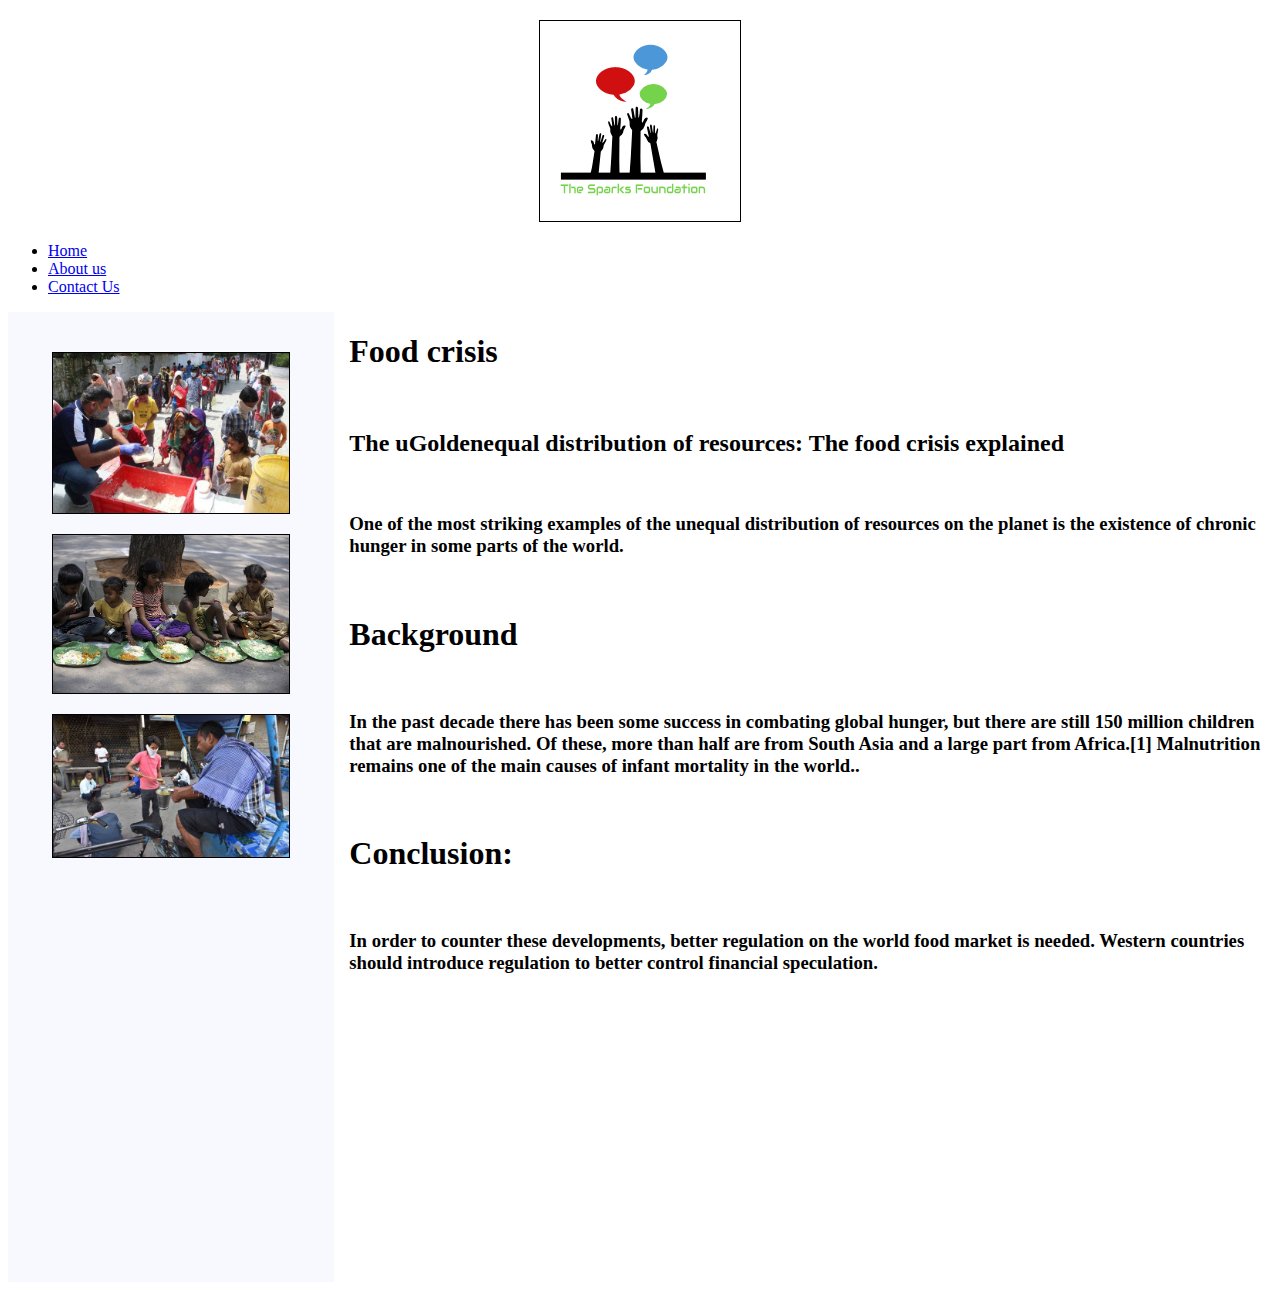
==== mh1.html @ b4536fa7 "Add files via upload" ====
<!DOCTYPE html>
<html lang="en">
<head>
    <meta charset="UTF-8">
    <meta name="viewport" content="width=device-width, initial-scale=1.0">
  <link href="https://cdn.jsdelivr.net/npm/bootstrap@5.0.1/dist/css/bootstrap.min.css" rel="stylesheet"
    integrity="sha384-+0n0xVW2eSR5OomGNYDnhzAbDsOXxcvSN1TPprVMTNDbiYZCxYbOOl7+AMvyTG2x" crossorigin="anonymous">
  <link rel="preconnect" href="https://fonts.gstatic.com">
  <link rel="preconnect" href="https://fonts.gstatic.com">
  <link href="https://fonts.googleapis.com/css2?family=IBM+Plex+Sans:wght@300&display=swap" rel="stylesheet">
  <link href="https://fonts.googleapis.com/css2?family=Open+Sans&display=swap" rel="stylesheet">
  <link rel="stylesheet" href=" https://cdnjs.cloudflare.com/ajax/libs/font-awesome/5.15.3/css/all.min.css">
  <link rel="shortcut icon" type="image/png" href="images/icon.png">
    <title>best site in india |Marriageiagehall.com</title>
    <link rel="stylesheet" href="https://fonts.googleapis.com/icon?family=Material+Icons">
  <link rel="stylesheet" href="css/style.css">
    <link rel="stylesheet" media="screen and (max-width: 1170px)" href="css/responsive.css">
    <link href="https://fonts.googleapis.com/css?family=Baloo+Bhai|Bree+Serif&display=swap" rel="stylesheet">
    <link rel="stylesheet" href="https://cdnjs.cloudflare.com/ajax/libs/font-awesome/4.7.0/css/font-awesome.min.css">
      <link rel="stylesheet" href="mh1.css">
</head>
<body>
    <nav id="navbar">
        <div id="logo">
            <img src="logo.png" alt="Marriagehall.com">
        </div>
        <ul>
            <li class="item"><a href="index.html">Home</a></li>
            <li class="item"><a href="#services-container">About us</a></li>
            <li class="item"><a href="#footer">Contact Us</a></li>
        <!--    <li class="item"><a href="#login-section">Login</a></li>-->

        </ul>
    </nav>

    <div class="left">
      <img src="a.jpg">
      <img src="b.jpg">
      <img src="c.jpg">
</div>

<div class="right">
  <b><h1> Food crisis</h1></b><br>
  <h2>The uGoldenequal distribution of resources: The food crisis explained</h2><br>
  <h3>One of the most striking examples of the unequal distribution of resources on the planet is the existence of chronic hunger in some parts of the world. </h3><br>

   <h1>Background</h1><br>
   <h3>In the past decade there has been some success in combating global hunger, but there are still 150 million children that are malnourished. Of these, more than half are from South Asia and a large part from Africa.[1]
    Malnutrition remains one of the main causes of infant mortality in the world..</h5> </br>

   <h1>Conclusion:</h1><br>
   <h3>In order to counter these developments, better regulation on the world food market is needed. Western countries should introduce regulation to better control financial speculation.</h3>
</div>
</br>





  <!--<footer class="bg-dark text-white pt-5 pb-4">
    <div class="container text-center text-md-lef">
      <div class="row text-center text-md-lef">
        <div class="col-lg-3 col-md-3 col-xl-3 mx-auto mt-3">
          <h2 class="text-uppercase mb-4 font-weight-bold text-warning">
            THE SPARK FOUNDATION 
          </h2>
          <p>Ray of Positivity having aim to provide Food, Health & Education. We organize lots of event to do something new for our society.

          </p>
        </div>
        <div class="links col-lg-2 col-md-2 col-xl-2 mx-auto mt-3">
          <h2 class="text-uppercase mb-4 font-weight-bold text-warning">
            LINKS
          </h2>
          <p>
            <a href="file:///C:/Users/Abhishek/Desktop/hakathon/termsAndConditions.html" target="_blank"
              style="text-decoration: none;">Terms And Conditions</a>
          </p>
          <p>
            <a href="file:///C:/Users/Abhishek/Desktop/hakathon/privacyPolicy.html" target="_blank"
              style="text-decoration: none;">Privacy Policy</a>
          </p>
          <p>
            <a href="https://en.wikipedia.org/wiki/Right_to_education" target="_blank"
              style="text-decoration: none;">Education Rights</a>
          </p>
          <p>
            <a href="https://sharefood.fssai.gov.in/partner.html" target="_blank"
              style="text-decoration: none;">Food</a>
          </p>
        </div>
        <div class="col-lg-3 col-md-4 col-xl-3 mx-auto mt-3">
          <h2 class="text-uppercase mb-4 font-weight-bold text-warning">
            CONTACT US
          </h2>
          <p>
            <i class="fas fa-home mr-3"> &nbsp;</i>&nbsp;Kanpur , Uttar Pradesh , India
          </p>
          <p>
            <i class="fas fa-envelope mr-3">&nbsp; </i>&nbsp;abhishekjune2016@gmail.com.com
          </p>
          <p>
            <i class="fas fa-mobile mr-3"> &nbsp;</i>&nbsp;+91 1234567893
          </p>
          <p>
            <i class="fas fa-phone mr-3"> &nbsp;</i>&nbsp;+05 123456789
          </p>
        </div>
      </div>

      <hr class="mb-4">
      <div class="row align-items-center text-md-lef">
        <div>
          <p> Copyright &#64;2021 All rights reserved by :
            <a href="https://www.linkedin.com/in/abhishek-kanoujia-aa878b176/" target="_blank"
              style="text-decoration: none;"><strong>Abhishek</strong> </a>
          </p>
        </div>
      </div>
      <div>
        <div class="text-center text-md-right">
          <ul class="list-unstyled list-inline">
            <li class="list-inline-item">
              <a href="" class="btn-floating btn-sm text-white" style="font-size: 23px;">
                <i class="fab fa-facebook"></i>
              </a>
            </li>
            <li class="list-inline-item">
              <a href="" class="btn-floating btn-sm text-white" style="font-size: 23px;">
                <i class="fab fa-linkedin"></i>
              </a>
            </li>
            <li class="list-inline-item">
              <a href="" class="btn-floating btn-sm text-white" style="font-size: 23px;">
                <i class="fab fa-github"></i>
              </a>
            </li>
            <li class="list-inline-item">
              <a href="" class="btn-floating btn-sm text-white" style="font-size: 23px;">
                <i class="fab fa-instagram"></i>
              </a>
            </li>
          </ul>
        </div>

      </div>
    </div>



  </footer>-->




</body>
</html>
---- mh1.css ----
.left{
		  BACKGROUND:Ghostwhite;
		 WIDTH:25%;
		   HEIGHT:200PX;
		   padding:20px 5PX 50PX;
		 DISPLAY:INLINE-BLOCK;
		  height:100vh;

		 }
	  img{
		 DISPLAY:BLOCK;
		 MAX-WIDTH:75%;
		 MAX-HEIGHT:65%;
		 BORDER: 1PX SOLID #000000;
		 MARGIN:20PX AUTO;

		}


		 .right
		 {
		DISPLAY:INLINE-BLOCK;
		WIDTH:73%;
		FLOAT:RIGHT;
		}

/
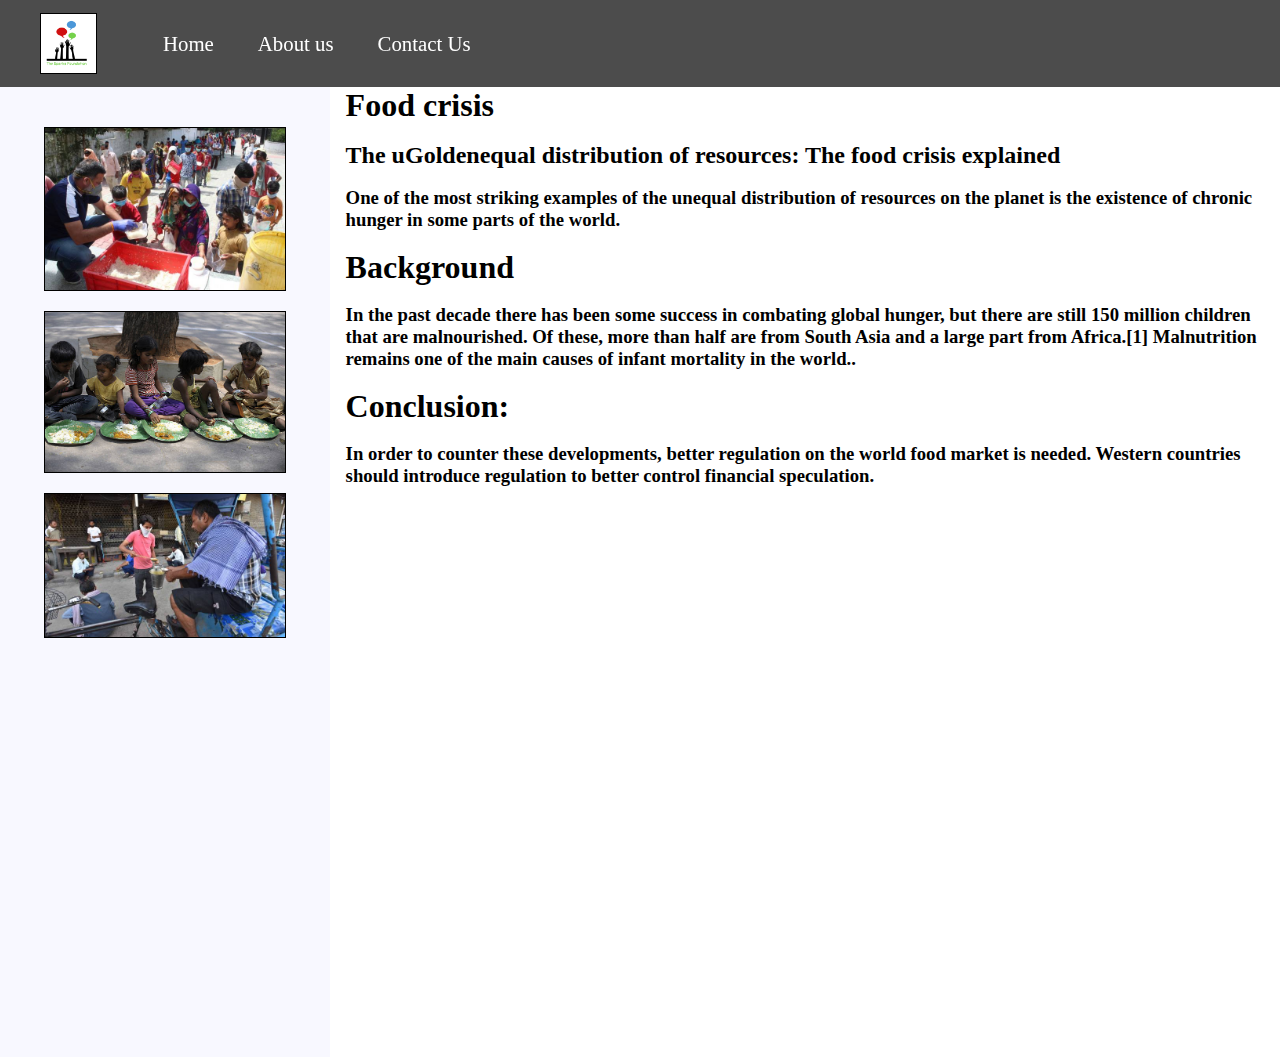
==== commit 7979540d: "Update mh1.html" ====
--- a/mh1.html
+++ b/mh1.html
@@ -13,8 +13,8 @@
   <link rel="shortcut icon" type="image/png" href="images/icon.png">
     <title>best site in india |Marriageiagehall.com</title>
     <link rel="stylesheet" href="https://fonts.googleapis.com/icon?family=Material+Icons">
-  <link rel="stylesheet" href="css/style.css">
-    <link rel="stylesheet" media="screen and (max-width: 1170px)" href="css/responsive.css">
+  <link rel="stylesheet" href="style.css">
+    <link rel="stylesheet" media="screen and (max-width: 1170px)" href="responsive.css">
     <link href="https://fonts.googleapis.com/css?family=Baloo+Bhai|Bree+Serif&display=swap" rel="stylesheet">
     <link rel="stylesheet" href="https://cdnjs.cloudflare.com/ajax/libs/font-awesome/4.7.0/css/font-awesome.min.css">
       <link rel="stylesheet" href="mh1.css">
--- a/style.css
+++ b/style.css
@@ -0,0 +1,268 @@
+/* CSS Reset */
+*{
+    margin: 0;
+    padding: 0;
+}
+
+html{
+    scroll-behavior: smooth;
+}
+
+/* CSS Variables */
+:root{
+    --navbar-height: 59px;
+}
+
+/* Navigation Bar */
+#navbar{
+    display: flex;
+    align-items: center;
+    position: sticky;
+    top: 0px;
+}
+
+#navbar::before{
+    content: "";
+    background-color: black;
+    position: absolute;
+    top:0px;
+    left:0px;
+    height: 100%;
+    width:100%;
+    z-index: -1;
+    opacity: 0.7;
+}
+
+/* Navigation Bar: Logo and Image */
+#logo{
+    margin: 10px 34px;
+}
+
+#logo img{
+    height: 59px;
+    margin: 3px 6px;
+}
+
+
+/* Navigation Bar: List Styling */
+
+#navbar ul{
+    display: flex;
+    font-family: 'Baloo Bhai', cursive;
+}
+
+#navbar ul li{ 
+    list-style: none;
+    font-size: 1.3rem;
+}
+
+#navbar ul li a{
+    color: white;
+    display: block;
+    padding: 3px 22px;
+    border-radius: 20px;
+    text-decoration: none;
+}
+
+#navbar ul li a:hover{
+    color: black;
+    background-color: white;
+    background: linear-gradient(15deg,#f000ff,#0ff);
+    animation: text 3s 1; 
+}
+
+/* Home Section */
+#home{
+    display: flex;
+    flex-direction: column;
+    padding:3px 200px;
+    height: 550px;
+    justify-content: center;
+    align-items: center;
+}
+
+#home::before{ 
+    content: "";
+    position: absolute;
+    background: url('bg1.jpg') no-repeat center center/cover;
+    height: 642px;
+    top:0px;
+    left:0px;
+    width: 100%;
+    z-index: -1;
+    opacity:0.89;
+}
+
+#home h1{
+    color:white;
+    text-align: center;
+    font-family: 'Bree Serif', serif;
+}
+
+#home p{
+    color:white;
+    text-align: center;
+    font-size: 1.5rem;
+    font-family: 'Bree Serif', serif;
+}
+/* Services Section */
+#services{
+    margin: 34px;
+    display: flex;
+}
+#services .box{ 
+    border: 2px solid brown;
+    padding: 34px;
+    margin: 20px 25px;
+    border-radius: 28px;
+    background: #f2f2f2;
+    margin-bottom: 20px;
+}
+
+#services .box img{ 
+   height: 160px;
+   margin: auto;
+   display: block;
+}
+
+#services .box p{
+    font-family: 'Bree Serif', serif;
+
+} 
+
+/* Clients Section */
+/*#client-section{ 
+    position: relative;
+}
+
+#client-section::before{
+ content: "";
+ position: absolute;
+ background: url('../bg2.jpg');
+ width: 100%;
+ height: 100%;
+ z-index: -1;
+ opacity: 0.5;
+}
+
+#clients{
+    display: flex;
+    justify-content: center;
+    align-items: center;
+}
+
+.client-item{
+    padding: 34px;
+}
+
+#clients img{
+    height: 124px;
+}
+
+
+/* Contact Section */
+#contact{
+    position: relative;
+}
+#contact::before{
+    content: "";
+    position: absolute;
+    width: 100%;
+    height: 100%;
+    z-index: -1;
+    opacity: 0.7;
+    background: url('../bg2.jpg')no-repeat center center/cover;
+
+}
+#contact-box{
+    display: flex;
+    justify-content: center;
+    align-items: center;
+    padding-bottom: 34px;
+}
+#contact-box input, 
+#contact-box textarea{
+    width: 100%;
+    padding: 0.5rem;
+    border-radius: 9px;
+    font-size: 1.1rem;
+} 
+
+#contact-box form{
+    width: 40%;
+}
+
+#contact-box label{
+   font-size: 1.3rem;
+   font-family: 'Bree Serif', serif;
+
+}
+
+
+footer{
+    background: black;
+    color: white;
+    padding: 9px 20px;
+}
+
+/* Utility Classes */
+.h-primary{
+    font-family: 'Bree Serif', serif;
+    font-size: 3.8rem;
+    padding: 12px;
+}
+
+.h-secondary{
+    font-family: 'Bree Serif', serif;
+    font-size: 2.3rem;
+    padding: 12px;
+}
+
+.btn{
+    padding: 6px 20px;
+    border: 2px solid white;
+    background-color: brown;
+    color: white;
+    margin: 17px;
+    font-size: 1.5rem;
+    border-radius: 10px;
+    cursor:pointer;
+}
+
+.center{
+    text-align: center;
+}
+
+/* animatade code*/
+.btn{ 
+    color: white; 
+    /* font-size: 70px;  */
+    font-weight: 700; 
+    letter-spacing: 8px; 
+    margin-bottom: 20px; 
+    background: yellowgreen; 
+    position: relative; 
+    animation: text 3s 1000; 
+} 
+@keyframes text{ 
+    0%{ 
+        color: black; 
+        /* margin-bottom: -40px;  */
+    } 
+    30%{ 
+        letter-spacing: 25px; 
+        /* margin-bottom: -40px;  */
+        } 
+    85%{ 
+        letter-spacing: 8px; 
+        /* margin-bottom: -40px;  */
+    } 
+} 
+.links p a{
+    position: relative;
+    color: #fff;
+}
+.links p:hover a{
+color:white;
+
+}
--- a/responsive.css
+++ b/responsive.css
@@ -0,0 +1,60 @@
+/* Navigation */
+#navbar {
+    flex-direction: column;
+}
+
+#navbar ul li a{
+    font-size: 1rem;
+    padding: 0px 7px;
+    padding-bottom: 8px;
+}
+/* Home section */
+#home{
+    height: 370px; 
+    padding: 3px 28px;
+}
+
+#home::before{
+    height: 480px; 
+}
+
+#home p{
+    font-size: 13px;
+}
+
+/* Services section  */
+#services{
+    flex-direction: column;
+}
+
+#services .box { 
+    padding: 14px;
+    margin: 2px 0px; 
+    margin-bottom: 20px;
+}
+
+/* Clients section */
+#clients{
+    flex-wrap: wrap;
+}
+
+#clients img{
+    width: 66px;
+    padding: 6px;
+    height: auto;
+}
+
+/* Contact us section */
+#contact-box form{
+    width:80%;
+}
+/* Footer */
+
+/* Utility classes */
+.h-primary{
+    font-size:26px;
+}
+.btn{
+    font-size: 13px;
+    padding: 4px 8px;
+}